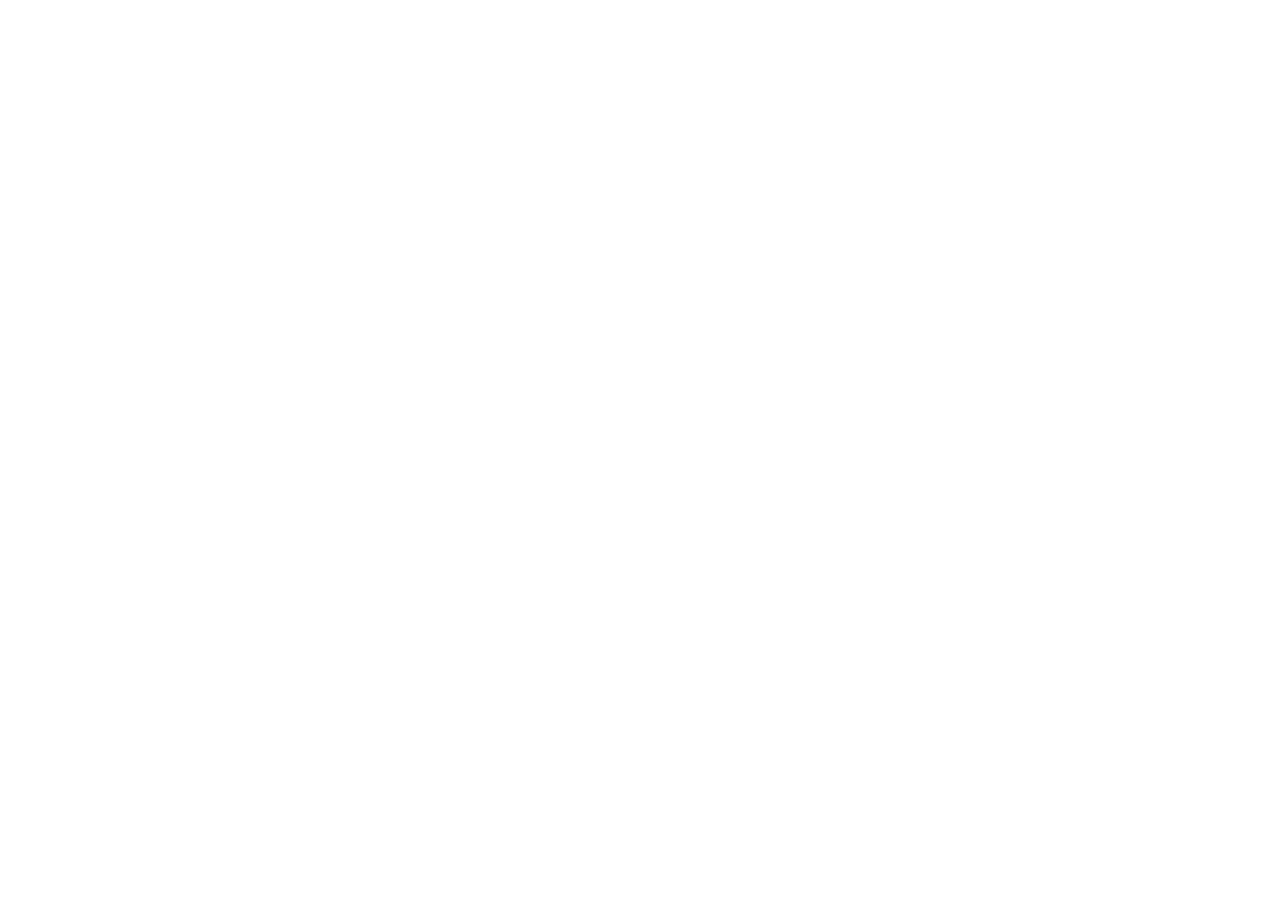
==== index.html @ 34cf3ea7 "New" ====
<!DOCTYPE html>
<html>
<head>
	<title>Navagis</title>

    <!-- Meta -->
    <meta charset="utf-8">
    <meta http-equiv="Content-Type" content="text/html;">
    
    <link rel="stylesheet" type="text/css" media="screen" href="assets/css/styles.css">
</head>
<body>

	<header id="header"></header>
	<main>
		<div id="map"></div>
	</main>
	<footer id="footer">
		<script type="text/javascript" src="assets/js/map.js"></script>
		<script async defer src="https://maps.googleapis.com/maps/api/js?key=AIzaSyCzymXsPqLMjVS3E5QYCr7ejvYNjXog6ZE&callback=init"></script>
	</footer>

</body>
</html>
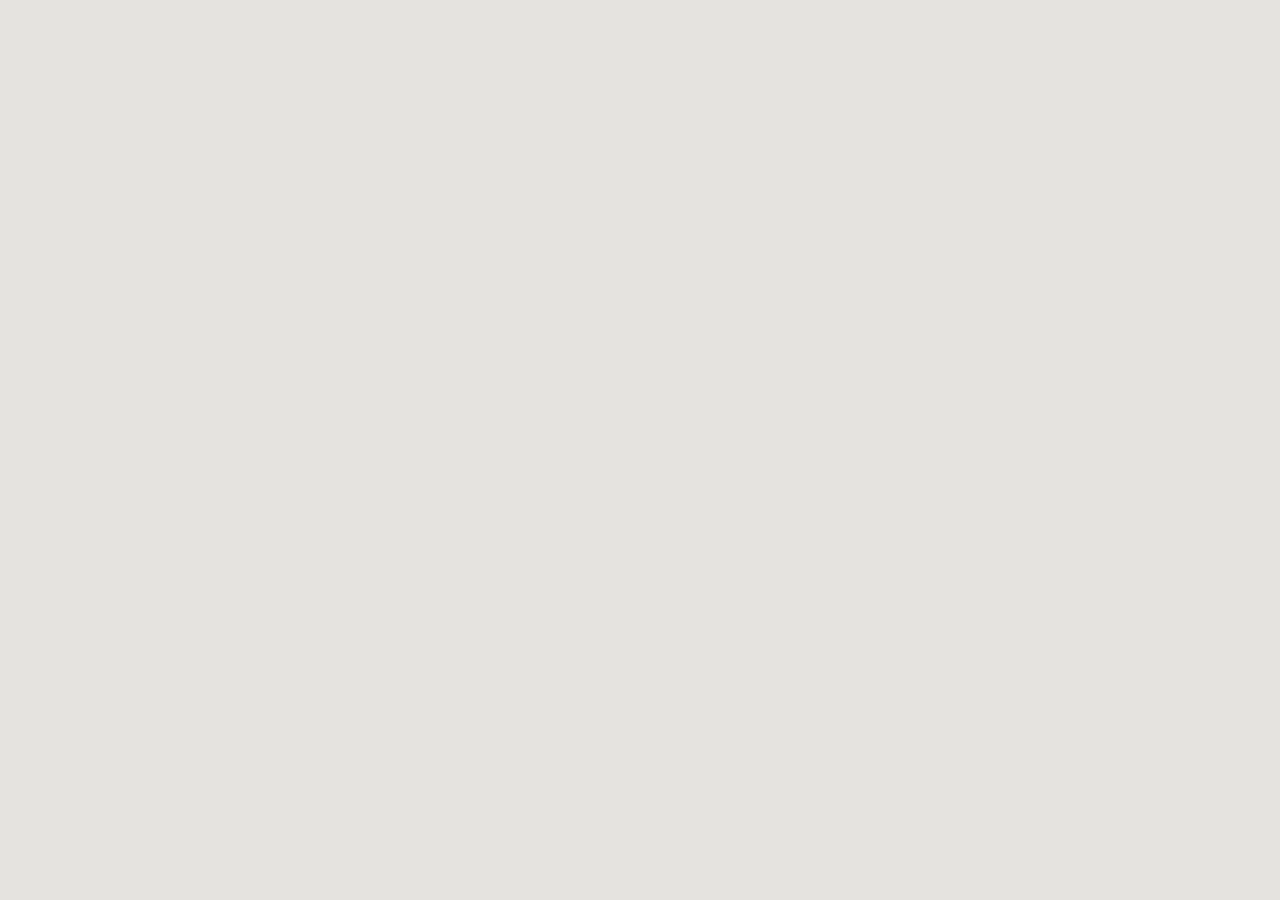
==== commit 44b41f1a: "New" ====
--- a/index.html
+++ b/index.html
@@ -13,11 +13,54 @@
 
 	<header id="header"></header>
 	<main>
+
 		<div id="map"></div>
+		<div id="panel">
+			<header class="clear">
+				
+				<h1>Restaurants</h1>
+
+				<form action="" method="POST" id="form">
+
+					<div class="field">
+						<input type="checkbox" name="type[]" id="0" checked onclick="select();">
+						<label class="label-0" for="0"><i class="color"></i> Casual dining</label>
+					</div>
+					<div class="field">
+						<input type="checkbox" name="type[]" id="1" checked>
+						<label class="label-1" for="1"><i class="color"></i> Fast food</label>
+					</div>
+					<div class="field">
+						<input type="checkbox" name="type[]" id="2" checked>
+						<label class="label-2" for="2"><i class="color"></i> Fast casual</label>
+					</div>
+					<div class="field">
+						<input type="checkbox" name="type[]" id="3" checked>
+						<label class="label-3" for="3"><i class="color"></i> Fine dining</label>
+					</div>
+					<div class="field">
+						<input type="checkbox" name="type[]" id="4" checked>
+						<label class="label-4" for="4"><i class="color"></i> Family dining</label>
+					</div>
+					<div class="field">
+						<input type="checkbox" name="type[]" id="5" checked>
+						<label class="label-5" for="5"><i class="color"></i> Ethnic</label>
+					</div>
+
+				</form>
+			</header>
+
+			<div id="items"></div>
+
+			<button id="more">More</button>
+
+
+		</div>
+
 	</main>
 	<footer id="footer">
 		<script type="text/javascript" src="assets/js/map.js"></script>
-		<script async defer src="https://maps.googleapis.com/maps/api/js?key=AIzaSyCzymXsPqLMjVS3E5QYCr7ejvYNjXog6ZE&callback=init"></script>
+		<script async defer src="https://maps.googleapis.com/maps/api/js?key=AIzaSyCzymXsPqLMjVS3E5QYCr7ejvYNjXog6ZE&callback=init&libraries=places"></script>
 	</footer>
 
 </body>
--- a/assets/css/styles.css
+++ b/assets/css/styles.css
@@ -0,0 +1,173 @@
+body {
+    margin: 0;
+    font-size: 13px;
+    font-family: Arial, sans-serif;
+}
+p {
+    margin: 5px 0;
+    font-size: 13px;
+    line-height: 20px
+}
+h1 {
+	margin: 0 0 10px;
+}
+label {
+	font-size: 12px;
+    cursor: pointer;
+    padding-left: 5px;
+    font-weight: bold;
+}
+button {
+	border: 0;
+	color: #fff;
+	width: 100%;
+	padding: 10px;
+	cursor: pointer;
+	font-weight: bold;
+	border-radius: 4px;
+	background-color: #4285F4;
+}
+header {
+	margin-bottom: 30px;
+}
+header form select {
+	width: 150px;
+	height: 30px;
+	padding: 0 5px;
+	border-radius: 4px;
+	border: 1px solid #ccc;
+}
+button:disabled {
+	background: #ddd;
+}
+.clear::after {
+	height: 0;
+    content: ".";
+    clear: both;
+    display: block;
+    visibility: hidden;
+}
+.rate {
+	width: 100%;
+	height: 15px;
+	display: block;
+	margin-bottom: 10px;
+}
+.star-5 {
+	background: url(../images/rates.png) 0 0 no-repeat;
+}
+.star-4 {
+	background: url(../images/rates.png) 0 -19px no-repeat;
+}
+.star-3 {
+	background: url(../images/rates.png) 0 -36px no-repeat;
+}
+.star-2 {
+	background: url(../images/rates.png) 0 -54px no-repeat;
+}
+.star-1 {
+	background: url(../images/rates.png) 0 -74px no-repeat;
+}
+
+/* Map */
+#map {
+	top: 0;
+	left: 0;
+	right: 0;
+	bottom: 0;
+	position: fixed !important;
+	background-color: rgb(229, 227, 223);
+}
+
+#map .tip {
+	min-width: 110px;
+	min-height: 185px;
+}
+#map .tip h3 {
+	display: block;
+	margin: 10px 0;
+}
+#map .tip button {
+	position: absolute;
+}
+
+
+
+/* Panel */
+#panel {
+	width: 300px;
+	display: none;
+	padding: 20px;
+	background: #fff;
+	position: absolute;
+	left: 10px !important;
+	top: 60px !important;
+	bottom: auto !important;
+	background-clip: padding-box;
+	border-top-right-radius: 4px;
+	border-bottom-right-radius: 4px;
+	-webkit-background-clip: padding-box;
+	box-shadow: rgba(0, 0, 0, 0.3) 0px 1px 4px -1px;
+}
+#panel h3 {
+	font-size: 16px;
+}
+#panel .field {
+    float: left;
+    width: 145px;
+    cursor: pointer;
+}
+#panel .field .color {
+	width: 8px;
+    height: 8px;
+    margin-right: 5px;
+    border-radius: 50px;
+    display: inline-block;
+}
+
+/* Items */
+#panel #items {
+	height: 500px;
+	overflow-y: scroll;
+	margin-bottom: 30px;
+	padding-right: 20px;
+}
+#panel #items .item {
+    padding: 10px;
+	margin: 10px 0;
+    border: 1px dashed #ddd;
+}
+#panel #items .item h3 {
+	margin: 0 0 5px;
+}
+#panel #items .item .color {
+	width: 12px;
+    height: 12px;
+    margin-right: 10px;
+    border-radius: 50px;
+    display: inline-block;
+}
+#panel .type-0 .color,
+#panel .label-0 .color {
+	background: #fbba00;
+}
+#panel .type-1 .color,
+#panel .label-1 .color {
+	background: #9bb97f;
+}
+#panel .type-2 .color,
+#panel .label-2 .color {
+	background: #4798c7;
+}
+#panel .type-3 .color,
+#panel .label-3 .color {
+	background: #738390;
+}
+#panel .type-4 .color,
+#panel .label-4 .color {
+	background: #cea081;
+}
+#panel .type-5 .color,
+#panel .label-5 .color {
+	background: #ff875d;
+}
